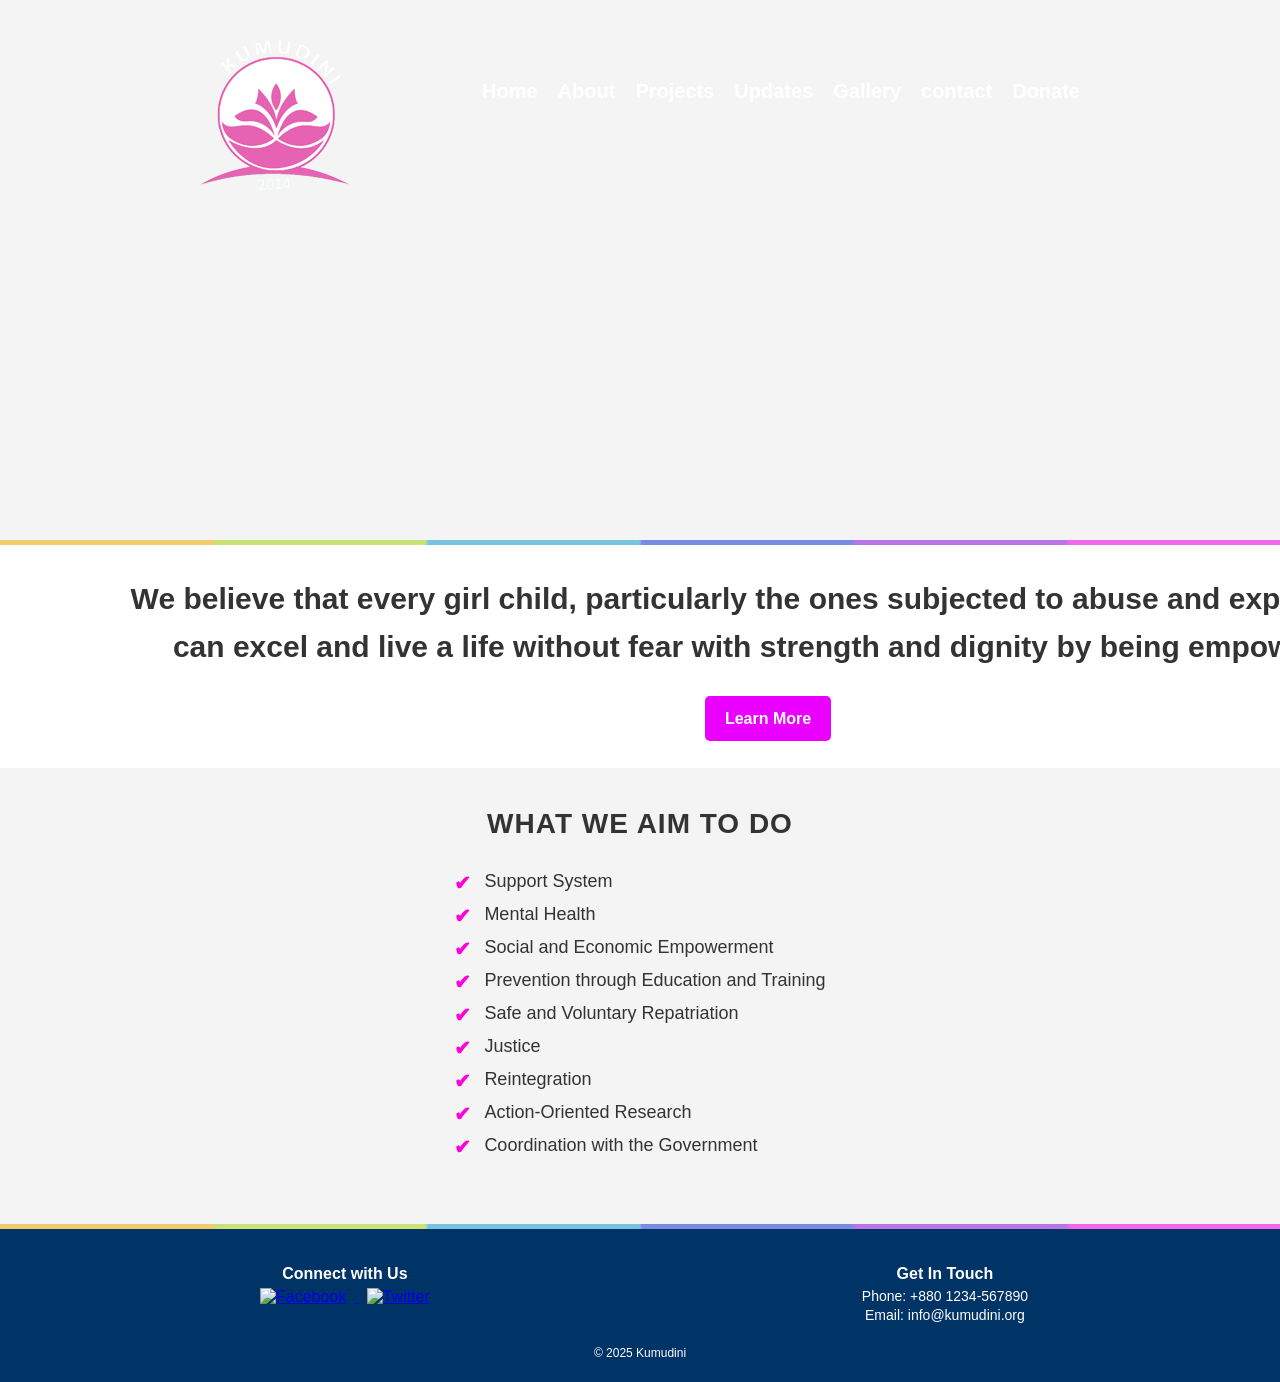
==== index.html @ 83e4e0fc "Updated Kumudini Website" ====
<!DOCTYPE html>
<html lang="en">
<head>
    <meta charset="UTF-8">
    <meta name="viewport" content="width=device-width, initial-scale=1.0">
    <title>Kumudini - Home</title>
    <link rel="stylesheet" href="styles.css">
</head>
<body>
    <header>
        <div class="logo">
            <img src="logo_kumudini.png" alt="Kumudini Logo">
        </div>
        <nav>
            <a href="index.html" class="nav-btn">Home</a>
            <a href="about.html" class="nav-btn">About</a>
            <a href="projects.html" class="nav-btn">Projects</a>
            <a href="updates.html" class="nav-btn">Updates</a>
            <a href="gallery.html" class="nav-btn">Gallery</a>
            <a href="contact.html" class="nav-btn">contact</a>
            <a href="donate.html" class="nav-btn">Donate</a>
        </nav>
    </header>

    <div class="rainbow-banner"></div>

    <div class="intro-text">
        <h2>We believe that every girl child, particularly the ones subjected to abuse and exploitation,<br>
            can excel and live a life without fear with strength and dignity by being empowered.</h2>

        <a href="about.html"
    class="learn-more-btn">Learn More</a>
    </div>

    <div class="aim-section">
        <h2>What We Aim to Do</h2>
        <ul>
            <li>Support System</li>
            <li>Mental Health</li>
            <li>Social and Economic Empowerment</li>
            <li>Prevention through Education and Training</li>
            <li>Safe and Voluntary Repatriation</li>
            <li>Justice</li>
            <li>Reintegration</li>
            <li>Action-Oriented Research</li>
            <li>Coordination with the Government</li>
        </ul>
    </div>

    <div class="rainbow-banner"></div>
    
    <footer>
        <div class="footer-content">
            <div class="connect-with-us">
                <h3>Connect with Us</h3>
                <a href="https://www.facebook.com/KumudiniNepal" target="https://www.facebook.com/KumudiniNepal">
                    <img src="https://upload.wikimedia.org/wikipedia/commons/5/51/Facebook_f_logo_%282019%29.svg" alt="Facebook" class="social-icon">
                </a>
                <a href="https://twitter.com/kumudininepal" target="https://twitter.com/kumudininepal">
                    <img src="https://upload.wikimedia.org/wikipedia/commons/6/6f/Logo_of_Twitter.svg" alt="Twitter" class="social-icon">
                </a>
            </div>
            <div class="get-in-touch">
                <h3>Get In Touch</h3>
                <p>Phone: +880 1234-567890</p>
                <p>Email: <a href="mailto:info@kumudini.org">info@kumudini.org</a></p>
            </div>
            <p class="copyright">© 2025 Kumudini</p>
        </div>
    </footer>
</body>
</html>
---- styles.css ----
/* General Styles */
body {
    font-family: Arial, sans-serif;
    margin: 0;
    padding: 0;
    background-color: #f4f4f4;
    color: #333;
}

/* Header */
header {
    background-image: url('child.jpg'); /* Replace with your actual image */
    background-size: cover;
    background-position: center;
    background-repeat: no-repeat;
    height: 500px;
    display: flex;
    align-items: center;
    justify-content: space-between;
    padding: 20px 50px;
    color: white;
    position: relative;
}

/* Logo */
.logo {
    position: absolute;
    top: 40px;
    left: 200px;
}

.logo img {
    height: 150px;
    width: auto; /* Adjust the height as needed */
}

/* Navigation Bar */
nav {
    position: absolute;
    top: 80px; /* Moves navigation slightly downward */
    right: 200px;
    display: flex;
    gap: 20px;
}

/* Navigation Buttons (Now Simple and Blended with Header) */
.nav-btn {
    text-decoration: none;
    color: white;
    font-weight: bold;
    font-size: 20px;
}

.rainbow-banner {
    background-image:
url('clr.jpg');
    background-size: cover;
    background-position: center;
    height: 5px;
    width: 100%;
    margin: 0;
    padding: 0;
}

.intro-text {
    text-align: center;
    width: 100%;
    max-width: 1515px;
    margin: 0;
    padding-top: 0;
    font-size: 20px;
    font-weight: bold;
    color: #333;
    line-height: 1.6;
    display: flex;
    justify-content: center;
    align-items: center;
    flex-direction: column;
    background: white;
    padding: 5px 10%;
}

.intro-text p {
    max-width: 800px;
    text-align: center;
}

.learn-more-btn {
    display: inline-block;
    margin-bottom: 22px;
    padding: 10px 20px;
    background-color: #ea00ff;

    color: white;
    text-decoration: none;
    font-size: 16px;
    font-weight: bold;
    border-radius: 5px;
    transition: background 0.3s;
}

.learn-more-btn:hover {
    background-color: hsl(300, 86%, 73%);
}

/* Page Content */
.section {
    padding: 40px;
    text-align: center;
}

.aim-section {
    text-align: center;
    width: 100%;
    max-width: 900px;
    margin: 40px auto;
    padding: 0; /* Removes background and padding */
}

/* Section Title */
.aim-section h2 {
    font-size: 28px;
    color: #333;
    margin-bottom: 15px;
    font-weight: bold;
    text-transform: uppercase;
    letter-spacing: 1px;
}

/* Custom Bullets */
.aim-section ul {
    list-style: none; /* Removes default bullets */
    padding: 0;
    text-align: left;
    display: inline-block;
}

.aim-section li {
    font-size: 18px;
    color: #333;
    margin-bottom: 12px;
    padding-left: 30px;
    position: relative;
    font-weight: 500;
}

/* Custom Checkmark Bullet */
.aim-section li::before {
    content: "✔"; /* Custom bullet */
    position: absolute;
    left: 0;
    color: #ff00dd; /* Highlight color */
    font-size: 20px;
    font-weight: bold;
}
/* Footer */
footer {
    background-color: #003366;
    color: white;
    text-align: center;
    padding: 10px 0;
}

.footer-content {
    max-width: 1200px;
    margin: 0 auto;
    display: flex;
    flex-wrap: wrap;
    justify-content: space-around;
    align-items: flex-start;
    padding: 0 20px;
}

.connect-with-us, .get-in-touch {
    margin: 10px;
}

.connect-with-us h3, .get-in-touch h3 {
    font-size: 16px;
    margin-bottom: 5px;
    color: white;
}

.social-icon {
    width: 25px;
    height: 25px;
    margin: 0 8px;
    transition: opacity 0.3s ease;
}

.social-icon:hover {
    opacity: 0.8;
}

.get-in-touch p {
    font-size: 14px;
    margin: 3px 0;
}

.get-in-touch a {
    color: white;
    text-decoration: none;
}

.get-in-touch a:hover {
    text-decoration: underline;
}

.copyright {
    width: 100%;
    font-size: 12px;
    margin-top: 10px;
}

/* Responsive Design */
@media (max-width: 768px) {
    header {
        height: 300px;
        flex-direction: column;
        text-align: center;
    }

    .logo img {
        height: 60px;
    }

    nav {
        flex-wrap: wrap;
        justify-content: center;
        position: static;
        margin-top: 10px;
    }

    .nav-btn {
        font-size: 14px;
    }

    .footer-content {
        flex-direction: column;
        text-align: center;
    }
}
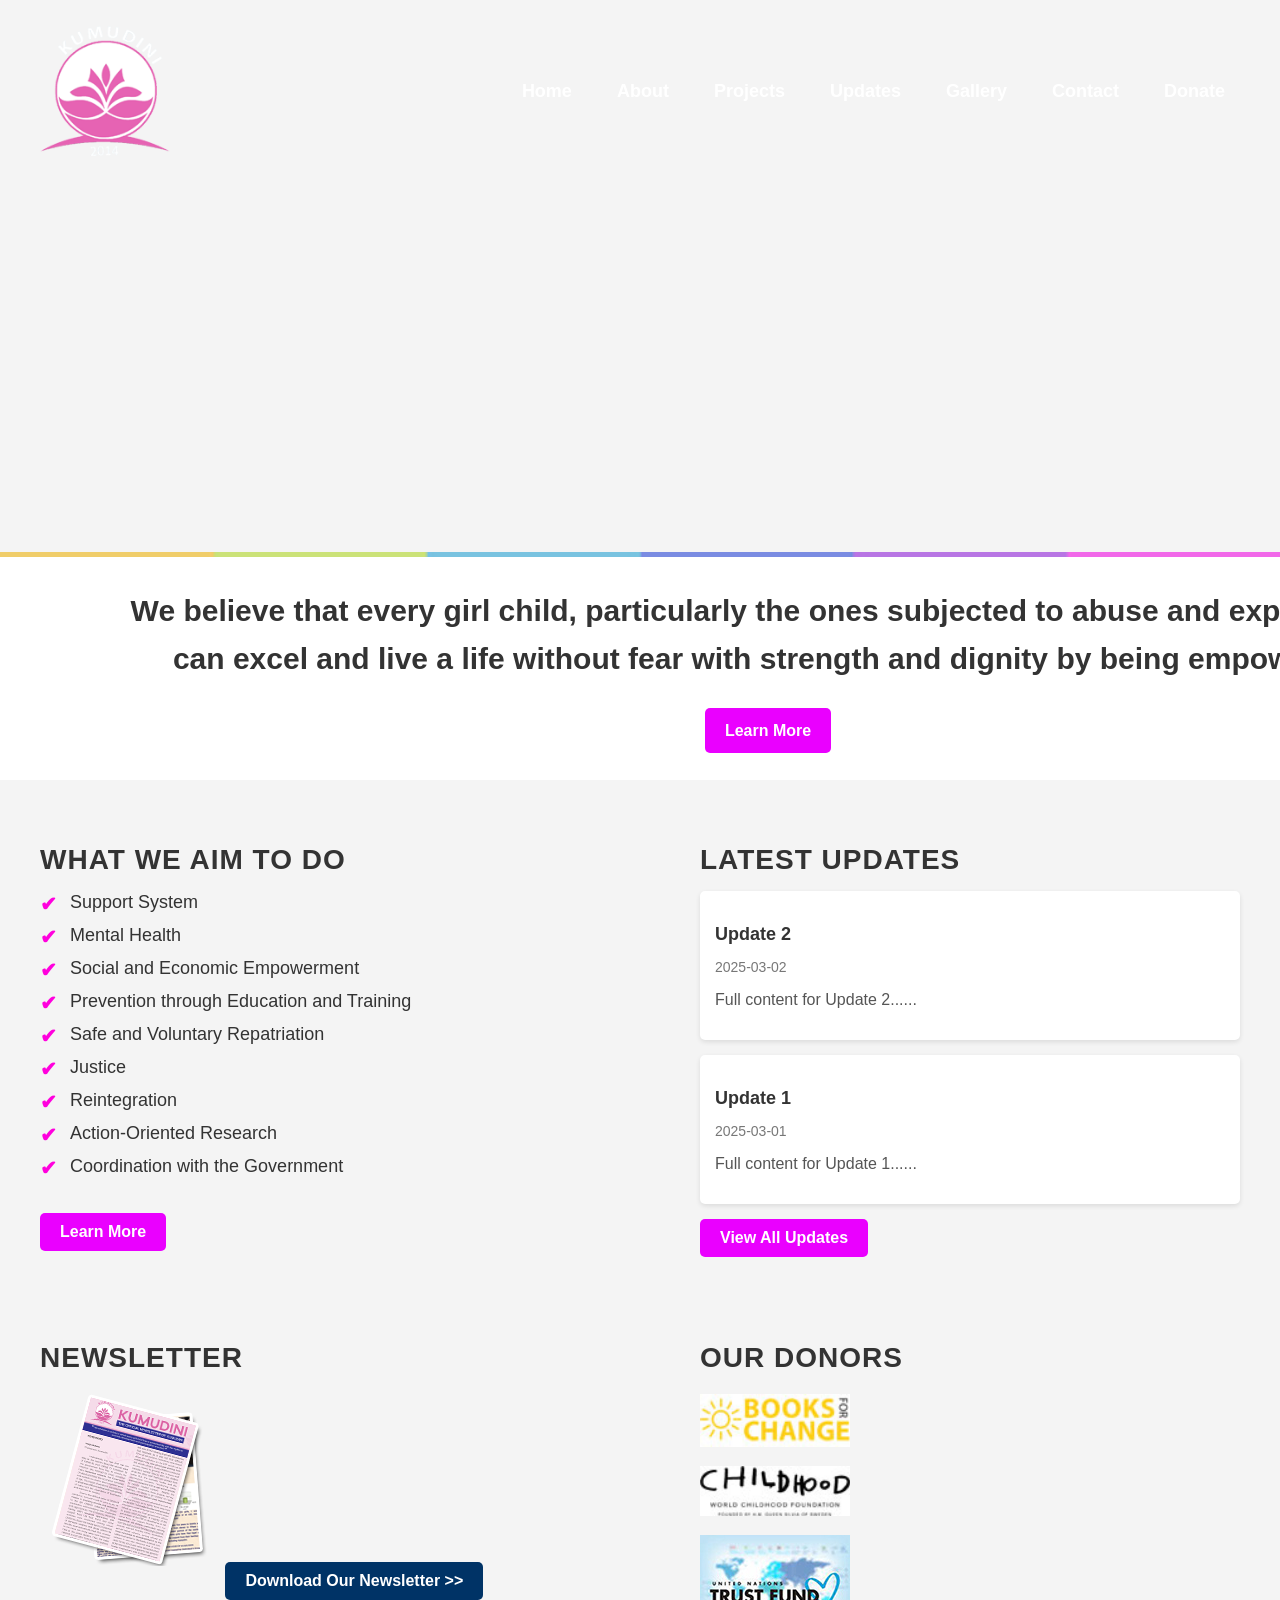
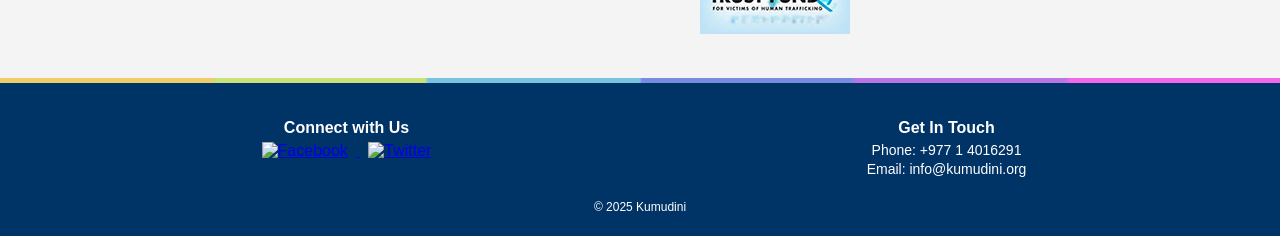
==== commit 0dae5fca: "update" ====
--- a/index.html
+++ b/index.html
@@ -5,64 +5,96 @@
     <meta name="viewport" content="width=device-width, initial-scale=1.0">
     <title>Kumudini - Home</title>
     <link rel="stylesheet" href="styles.css">
+    <script defer src="index.js"></script>
 </head>
 <body>
     <header>
-        <div class="logo">
-            <img src="logo_kumudini.png" alt="Kumudini Logo">
+        <div class="header-content">
+            <img src="logo_kumudini.png" alt="Kumudini Logo" class="logo">
+            <nav>
+                <a href="index.html" class="nav-btn active">Home</a>
+                <a href="about.html" class="nav-btn">About</a>
+                <a href="projects.html" class="nav-btn">Projects</a>
+                <a href="updates.html" class="nav-btn">Updates</a>
+                <a href="gallery.html" class="nav-btn">Gallery</a>
+                <a href="contact.html" class="nav-btn">Contact</a>
+                <a href="donate.html" class="nav-btn">Donate</a>
+            </nav>
         </div>
-        <nav>
-            <a href="index.html" class="nav-btn">Home</a>
-            <a href="about.html" class="nav-btn">About</a>
-            <a href="projects.html" class="nav-btn">Projects</a>
-            <a href="updates.html" class="nav-btn">Updates</a>
-            <a href="gallery.html" class="nav-btn">Gallery</a>
-            <a href="contact.html" class="nav-btn">contact</a>
-            <a href="donate.html" class="nav-btn">Donate</a>
-        </nav>
     </header>
-
-    <div class="rainbow-banner"></div>
+    <hr class="rainbow-line">
 
     <div class="intro-text">
         <h2>We believe that every girl child, particularly the ones subjected to abuse and exploitation,<br>
             can excel and live a life without fear with strength and dignity by being empowered.</h2>
-
-        <a href="about.html"
-    class="learn-more-btn">Learn More</a>
+        <a href="about.html" class="learn-more-btn">Learn More</a>
     </div>
 
-    <div class="aim-section">
-        <h2>What We Aim to Do</h2>
-        <ul>
-            <li>Support System</li>
-            <li>Mental Health</li>
-            <li>Social and Economic Empowerment</li>
-            <li>Prevention through Education and Training</li>
-            <li>Safe and Voluntary Repatriation</li>
-            <li>Justice</li>
-            <li>Reintegration</li>
-            <li>Action-Oriented Research</li>
-            <li>Coordination with the Government</li>
-        </ul>
+    <div class="content-container">
+        <div class="aim-section">
+            <h2>What We Aim to Do</h2>
+            <ul>
+                <li>Support System</li>
+                <li>Mental Health</li>
+                <li>Social and Economic Empowerment</li>
+                <li>Prevention through Education and Training</li>
+                <li>Safe and Voluntary Repatriation</li>
+                <li>Justice</li>
+                <li>Reintegration</li>
+                <li>Action-Oriented Research</li>
+                <li>Coordination with the Government</li>
+            </ul>
+            <a href="about.html#what-we-do" class="learn-more-btn">Learn More</a>
+        </div>
+
+        <div class="updates-preview">
+            <h2>Latest Updates</h2>
+            <div id="updates-list">
+                <!-- Updates will be populated by index.js -->
+            </div>
+            <a href="updates.html" class="learn-more-btn">View All Updates</a>
+        </div>
     </div>
 
-    <div class="rainbow-banner"></div>
+    <div class="content-container">
+        <div class="newsletter-section">
+            <h2>Newsletter</h2>
+            <img src="tn_newsletter.png" alt="Newsletter Preview">
+            <a href="newsletter.pdf" download class="download-btn">Download Our Newsletter >></a>
+        </div>
+
+        <div class="donors-section">
+            <h2>Our Donors</h2>
+            <div class="donors-list">
+                <a href="https://www.booksforchange.org" target="_blank">
+                    <img src="logo_booksforchange.jpg" alt="Books for Change">
+                </a>
+                <a href="https://www.childhood.org" target="_blank">
+                    <img src="logo_worldchildhood.jpg" alt="Childhood World Childhood Foundation">
+                </a>
+                <a href="#" target="_blank">
+                    <img src="logo_UNTrust.jpg" alt="Trust Fund">
+                </a>
+            </div>
+        </div>
+    </div>
+
+    <hr class="rainbow-line">
     
     <footer>
         <div class="footer-content">
             <div class="connect-with-us">
                 <h3>Connect with Us</h3>
-                <a href="https://www.facebook.com/KumudiniNepal" target="https://www.facebook.com/KumudiniNepal">
+                <a href="https://www.facebook.com/KumudiniNepal" target="_blank">
                     <img src="https://upload.wikimedia.org/wikipedia/commons/5/51/Facebook_f_logo_%282019%29.svg" alt="Facebook" class="social-icon">
                 </a>
-                <a href="https://twitter.com/kumudininepal" target="https://twitter.com/kumudininepal">
+                <a href="https://twitter.com/kumudininepal" target="_blank">
                     <img src="https://upload.wikimedia.org/wikipedia/commons/6/6f/Logo_of_Twitter.svg" alt="Twitter" class="social-icon">
                 </a>
             </div>
             <div class="get-in-touch">
                 <h3>Get In Touch</h3>
-                <p>Phone: +880 1234-567890</p>
+                <p>Phone: +977 1 4016291</p>
                 <p>Email: <a href="mailto:info@kumudini.org">info@kumudini.org</a></p>
             </div>
             <p class="copyright">© 2025 Kumudini</p>
--- a/styles.css
+++ b/styles.css
@@ -9,57 +9,59 @@
 
 /* Header */
 header {
-    background-image: url('child.jpg'); /* Replace with your actual image */
+    background-image: url('child.jpg');
     background-size: cover;
     background-position: center;
     background-repeat: no-repeat;
+    padding: 26px 0;
+    width: 100%;
     height: 500px;
+}
+
+.header-content {
     display: flex;
     align-items: center;
     justify-content: space-between;
-    padding: 20px 50px;
-    color: white;
-    position: relative;
-}
-
-/* Logo */
+    max-width: 1200px;
+    margin: 0 auto;
+    padding: 0 20px;
+}
+
 .logo {
-    position: absolute;
-    top: 40px;
-    left: 200px;
-}
-
-.logo img {
-    height: 150px;
-    width: auto; /* Adjust the height as needed */
-}
-
-/* Navigation Bar */
+    height: 130px;
+    width: auto;
+}
+
 nav {
-    position: absolute;
-    top: 80px; /* Moves navigation slightly downward */
-    right: 200px;
-    display: flex;
-    gap: 20px;
-}
-
-/* Navigation Buttons (Now Simple and Blended with Header) */
+    display: flex;
+    gap: 15px;
+}
+
 .nav-btn {
+    color: white;
     text-decoration: none;
-    color: white;
-    font-weight: bold;
-    font-size: 20px;
-}
-
-.rainbow-banner {
-    background-image:
-url('clr.jpg');
+    font-size: 18px;
+    font-weight: bold;
+    padding: 8px 15px;
+    transition: background-color 0.3s ease;
+}
+
+.nav-btn:hover {
+    background-color: rgba(255, 255, 255, 0.1);
+}
+
+.nav-btn.active {
+    border-radius: 5px;
+}
+
+.rainbow-line {
+    background-image: url('clr.jpg');
     background-size: cover;
     background-position: center;
     height: 5px;
     width: 100%;
+    border: none;
     margin: 0;
-    padding: 0;
 }
 
 .intro-text {
@@ -90,7 +92,6 @@
     margin-bottom: 22px;
     padding: 10px 20px;
     background-color: #ea00ff;
-
     color: white;
     text-decoration: none;
     font-size: 16px;
@@ -103,21 +104,24 @@
     background-color: hsl(300, 86%, 73%);
 }
 
-/* Page Content */
-.section {
-    padding: 40px;
-    text-align: center;
-}
-
+/* Content Container */
+.content-container {
+    display: flex;
+    justify-content: space-between;
+    max-width: 1200px;
+    margin: 40px auto;
+    padding: 0 20px;
+    gap: 40px;
+}
+
+/* Aim Section */
 .aim-section {
-    text-align: center;
-    width: 100%;
-    max-width: 900px;
-    margin: 40px auto;
-    padding: 0; /* Removes background and padding */
-}
-
-/* Section Title */
+    text-align: left;
+    width: 45%;
+    margin: 0;
+    padding: 0;
+}
+
 .aim-section h2 {
     font-size: 28px;
     color: #333;
@@ -127,12 +131,10 @@
     letter-spacing: 1px;
 }
 
-/* Custom Bullets */
 .aim-section ul {
-    list-style: none; /* Removes default bullets */
+    list-style: none;
     padding: 0;
     text-align: left;
-    display: inline-block;
 }
 
 .aim-section li {
@@ -144,15 +146,129 @@
     font-weight: 500;
 }
 
-/* Custom Checkmark Bullet */
 .aim-section li::before {
-    content: "✔"; /* Custom bullet */
+    content: "✔";
     position: absolute;
     left: 0;
-    color: #ff00dd; /* Highlight color */
+    color: #ff00dd;
     font-size: 20px;
     font-weight: bold;
 }
+
+.aim-section .learn-more-btn {
+    margin-top: 20px;
+    display: inline-block;
+}
+
+/* Updates Preview */
+.updates-preview {
+    width: 45%;
+    text-align: left;
+}
+
+.updates-preview h2 {
+    font-size: 28px;
+    color: #333;
+    margin-bottom: 15px;
+    font-weight: bold;
+    text-transform: uppercase;
+    letter-spacing: 1px;
+}
+
+.update-item {
+    background-color: white;
+    border-radius: 5px;
+    padding: 15px;
+    margin-bottom: 15px;
+    box-shadow: 0 2px 5px rgba(0, 0, 0, 0.1);
+}
+
+.update-item h3 {
+    font-size: 18px;
+    color: #333;
+    margin-bottom: 5px;
+}
+
+.update-item .date {
+    font-size: 14px;
+    color: #777;
+    margin-bottom: 5px;
+}
+
+.update-item .preview {
+    font-size: 16px;
+    color: #555;
+}
+
+/* Newsletter Section */
+.newsletter-section {
+    width: 45%;
+    text-align: left;
+}
+
+.newsletter-section h2 {
+    font-size: 28px;
+    color: #333;
+    margin-bottom: 20px;
+    font-weight: bold;
+    text-transform: uppercase;
+    letter-spacing: 1px;
+}
+
+.newsletter-section img {
+    max-width: 100%;
+    height: auto;
+    margin-bottom: 20px;
+    border-radius: 5px;
+}
+
+.download-btn {
+    display: inline-block;
+    padding: 10px 20px;
+    background-color: #003366;
+    color: white;
+    text-decoration: none;
+    font-size: 16px;
+    font-weight: bold;
+    border-radius: 5px;
+    transition: background 0.3s;
+}
+
+.download-btn:hover {
+    background-color: #005599;
+}
+
+/* Donors Section */
+.donors-section {
+    width: 45%;
+    text-align: left;
+}
+
+.donors-section h2 {
+    font-size: 28px;
+    color: #333;
+    margin-bottom: 20px;
+    font-weight: bold;
+    text-transform: uppercase;
+    letter-spacing: 1px;
+}
+
+.donors-list {
+    display: flex;
+    flex-direction: column;
+    gap: 15px;
+}
+
+.donors-list img {
+    width: 150px;
+    height: auto;
+    transition: transform 0.3s ease;
+}
+
+.donors-list img:hover {
+    transform: scale(1.1);
+}
+
 /* Footer */
 footer {
     background-color: #003366;
@@ -214,29 +330,45 @@
 
 /* Responsive Design */
 @media (max-width: 768px) {
-    header {
-        height: 300px;
+    .header-content {
         flex-direction: column;
         text-align: center;
     }
 
-    .logo img {
-        height: 60px;
+    .logo {
+        position: static;
+        margin-bottom: 20px;
     }
 
     nav {
         flex-wrap: wrap;
         justify-content: center;
-        position: static;
-        margin-top: 10px;
-    }
-
-    .nav-btn {
-        font-size: 14px;
+    }
+
+    .content-container {
+        flex-direction: column;
+        padding: 0 10px;
+    }
+
+    .aim-section, .updates-preview, .newsletter-section, .donors-section {
+        width: 100%;
+        margin-bottom: 20px;
+    }
+
+    .newsletter-section img {
+        width: 100%;
+    }
+
+    .donors-list {
+        align-items: center;
+    }
+
+    .donors-list img {
+        width: 120px;
     }
 
     .footer-content {
         flex-direction: column;
         text-align: center;
     }
-}
+}
